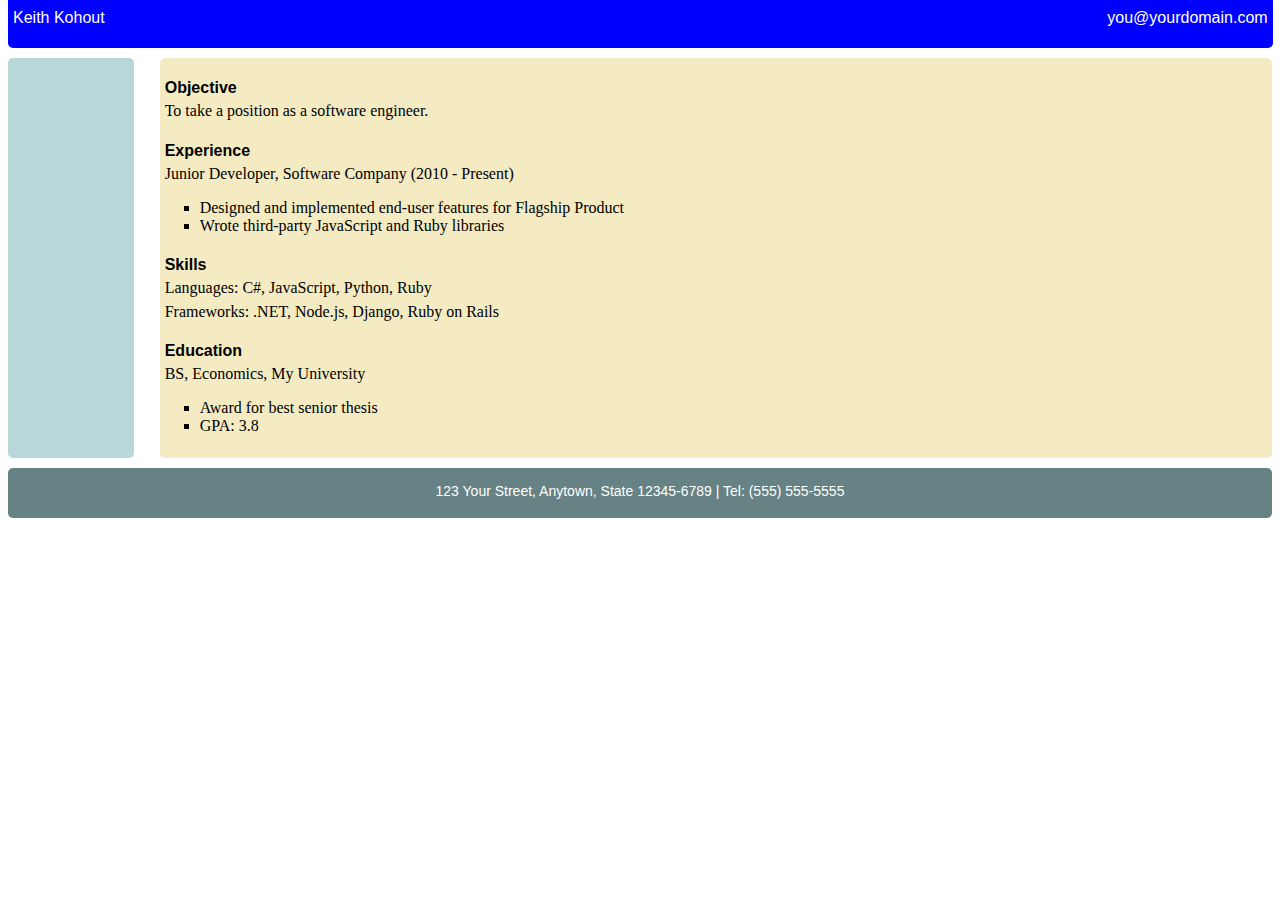
==== Resume/resume.html @ 415fae03 "Added Resume folder" ====
<!DOCTYPE html>
<html>
	<head>
		<link type="text/css" rel="stylesheet" href="stylesheet.css"/>
		<title></title>
	</head>
	<body>
		<div id="header">
			<p id="name">Keith Kohout</p>
			<a href="mailto:you@yourdomain.com"><p id="email">you@yourdomain.com</p></a>
		</div>
		<div class="left"></div>
		<div class="right">
			<h4>Objective</h4>
			<p>To take a position as a software engineer.</p>
			<h4>Experience</h4>
			<p>Junior Developer, Software Company (2010 - Present)</p>
			<ul>
				<li>Designed and implemented end-user features for Flagship Product</li>
				<li>Wrote third-party JavaScript and Ruby libraries</li>
			</ul>
			<h4>Skills</h4>
			<p>Languages: C#, JavaScript, Python, Ruby</p>
			<p>Frameworks: .NET, Node.js, Django, Ruby on Rails</p>
			<h4>Education</h4>
			<p>BS, Economics, My University</p>
			<ul>
				<li>Award for best senior thesis</li>
				<li>GPA: 3.8</li>
			</ul>
		</div>
		<div id="footer">
			<p>123 Your Street, Anytown, State 12345-6789 | Tel: (555) 555-5555</p>
		</div>
	</body>
</html>
---- Resume/stylesheet.css ----
div {
	border-radius: 5px;
}

#header {
	z-index: 1;
	position: fixed;
	width: 98.8%;
	margin-top: -20px;
	height: 60px;
	background-color: blue;
	margin-bottom: 10px;
}

#name {
	float:left;
	margin-left: 5px;
	padding-top: 5px;
	font-size: 16px;
	font-family: Verdana, sans-serif;
	color: #ffffff;
}

#email{
	float:right;
	margin-right: 5px;
	padding-top: 5px;
	font-size: 16px;
	font-family: Verdana, sans-serif;
	color: #ffffff;
}

h4 {
	margin-left: 5px;
	margin-bottom: 15px;
	font-family: Verdana, sans-serif;
}

.right p {
	margin-left: 5px;
	margin-right: 5px;
	margin-top: -10px;
	font-family: Garamond, serif;
	color: #000000;
}

li {
	list-style-type: square;
}

a:hover {
	font-weight: bold;
}

.left {
	position: relative;
	float: left;
	margin-top: 50px;
	width: 10%;
	height: 400px;
	background-color: #B9D7D9;
	margin-bottom: 10px;
}

.right {
	position: relative;
	float: right;
	margin-top: 50px;
	width: 88%;
	height: 400px;
	background-color: #F4EBC3;
	margin-bottom: 10px;
}

#footer {
	position: relative;
	height: 50px;
	background-color: #668284;
	clear: both;
	font-family: Verdana, sans-serif;
	font-size: 14px;
	text-align: center;
	color: #ffffff;
}

#footer p {
	position: relative;
	padding-top: 15px;
}
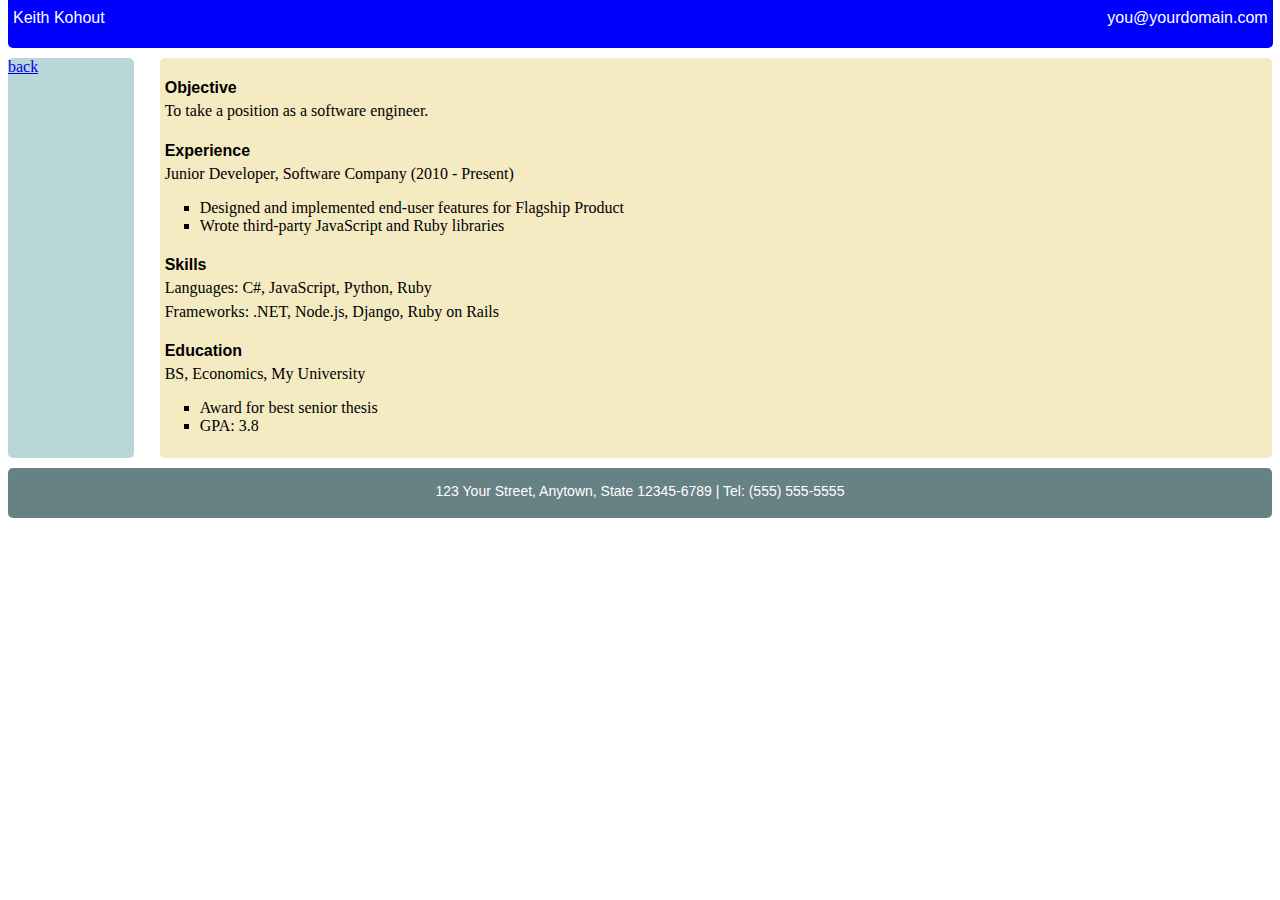
==== commit 56ae1d12: "updates with links" ====
--- a/Resume/resume.html
+++ b/Resume/resume.html
@@ -9,7 +9,9 @@
 			<p id="name">Keith Kohout</p>
 			<a href="mailto:you@yourdomain.com"><p id="email">you@yourdomain.com</p></a>
 		</div>
-		<div class="left"></div>
+		<div class="left">
+			<a href="../index.html">back</a>
+		</div>
 		<div class="right">
 			<h4>Objective</h4>
 			<p>To take a position as a software engineer.</p>
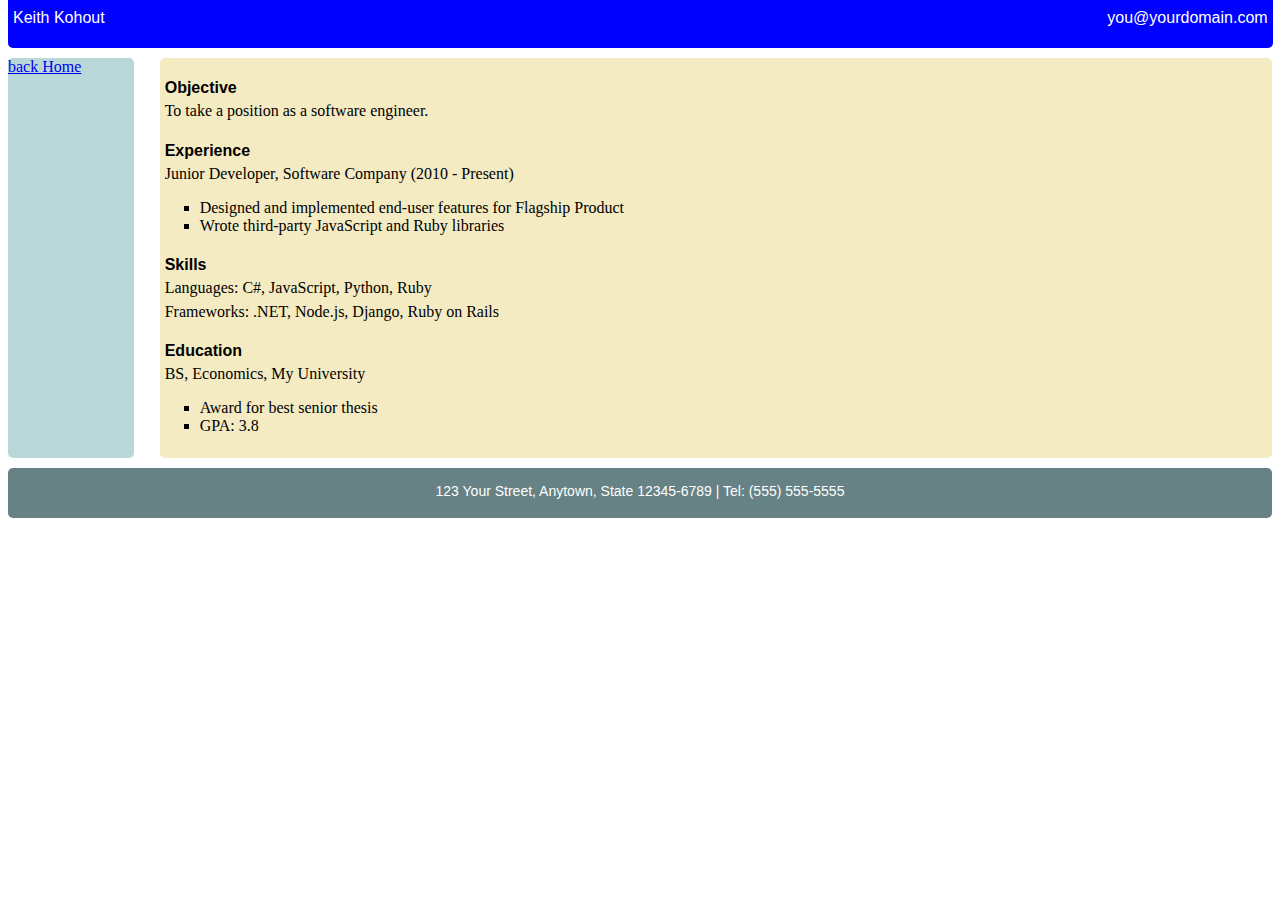
==== commit b4d5354d: "Renamed links" ====
--- a/Resume/resume.html
+++ b/Resume/resume.html
@@ -10,7 +10,7 @@
 			<a href="mailto:you@yourdomain.com"><p id="email">you@yourdomain.com</p></a>
 		</div>
 		<div class="left">
-			<a href="../index.html">back</a>
+			<a href="../index.html">back Home</a>
 		</div>
 		<div class="right">
 			<h4>Objective</h4>
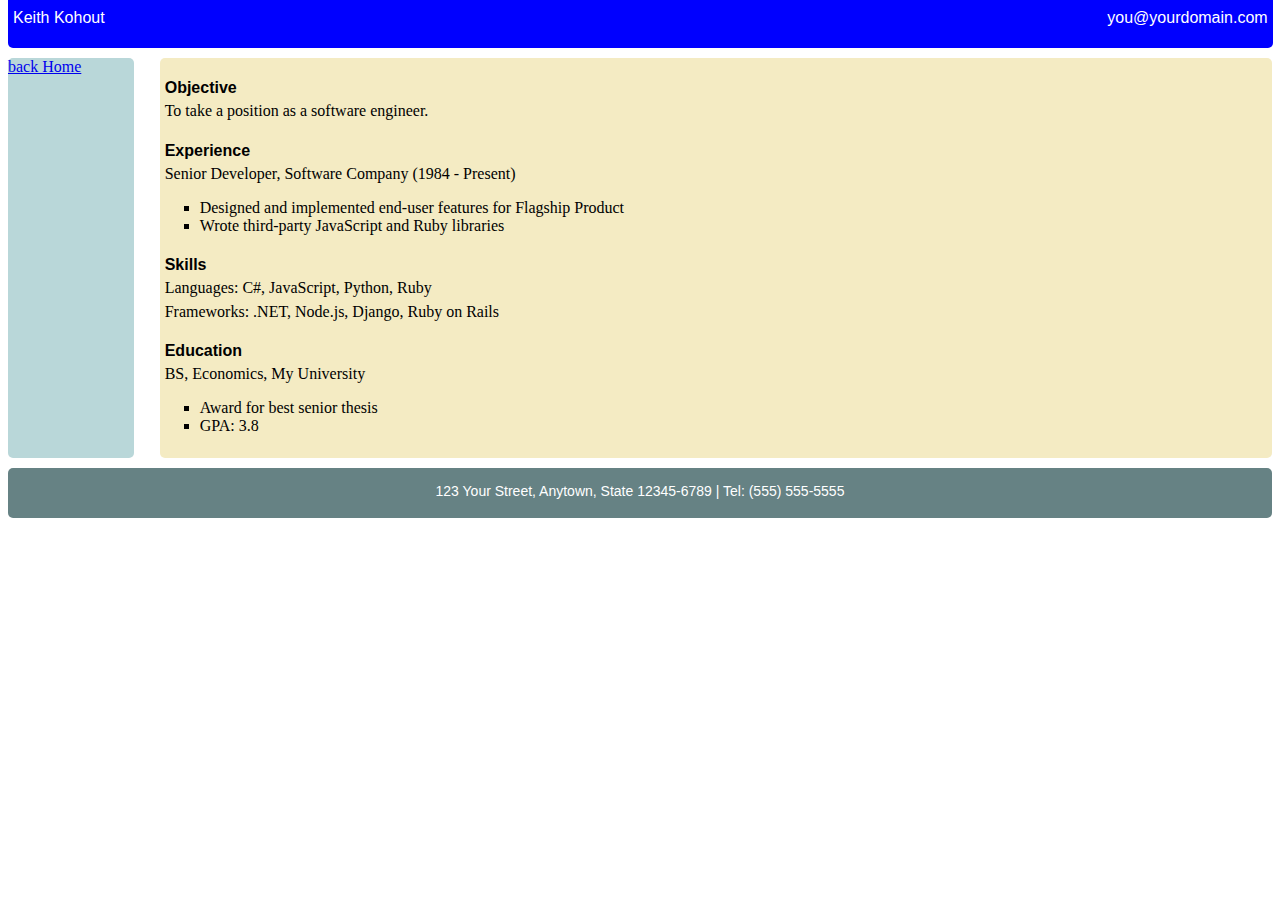
==== commit 025aedb7: "Title change" ====
--- a/Resume/resume.html
+++ b/Resume/resume.html
@@ -16,7 +16,7 @@
 			<h4>Objective</h4>
 			<p>To take a position as a software engineer.</p>
 			<h4>Experience</h4>
-			<p>Junior Developer, Software Company (2010 - Present)</p>
+			<p>Senior Developer, Software Company (1984 - Present)</p>
 			<ul>
 				<li>Designed and implemented end-user features for Flagship Product</li>
 				<li>Wrote third-party JavaScript and Ruby libraries</li>
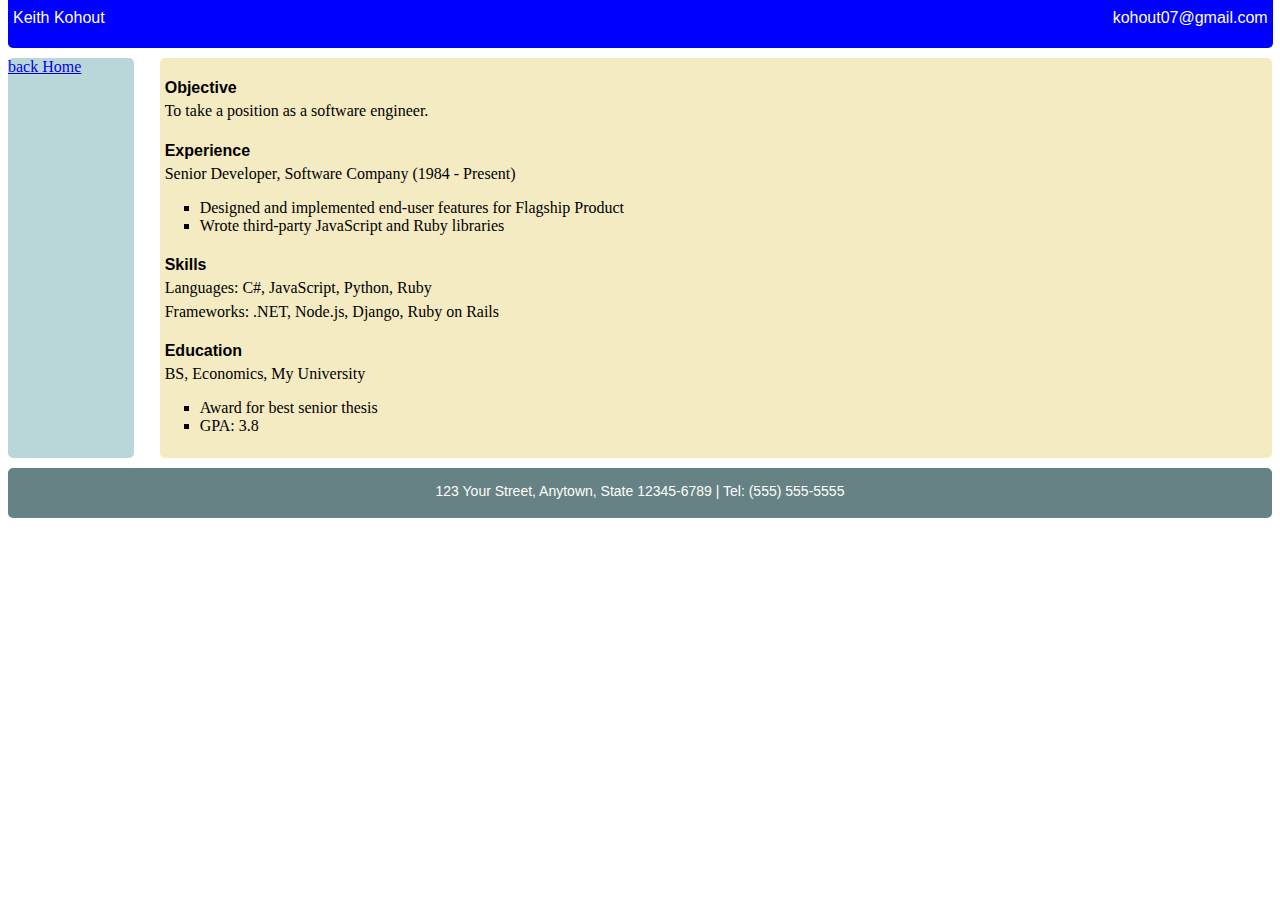
==== commit 12f3d572: "Change Email" ====
--- a/Resume/resume.html
+++ b/Resume/resume.html
@@ -2,12 +2,12 @@
 <html>
 	<head>
 		<link type="text/css" rel="stylesheet" href="stylesheet.css"/>
-		<title></title>
+		<title>Keith Kohout Resume</title>
 	</head>
 	<body>
 		<div id="header">
 			<p id="name">Keith Kohout</p>
-			<a href="mailto:you@yourdomain.com"><p id="email">you@yourdomain.com</p></a>
+			<a href="mailto:kohout07@gmail.com"><p id="email">kohout07@gmail.com</p></a>
 		</div>
 		<div class="left">
 			<a href="../index.html">back Home</a>
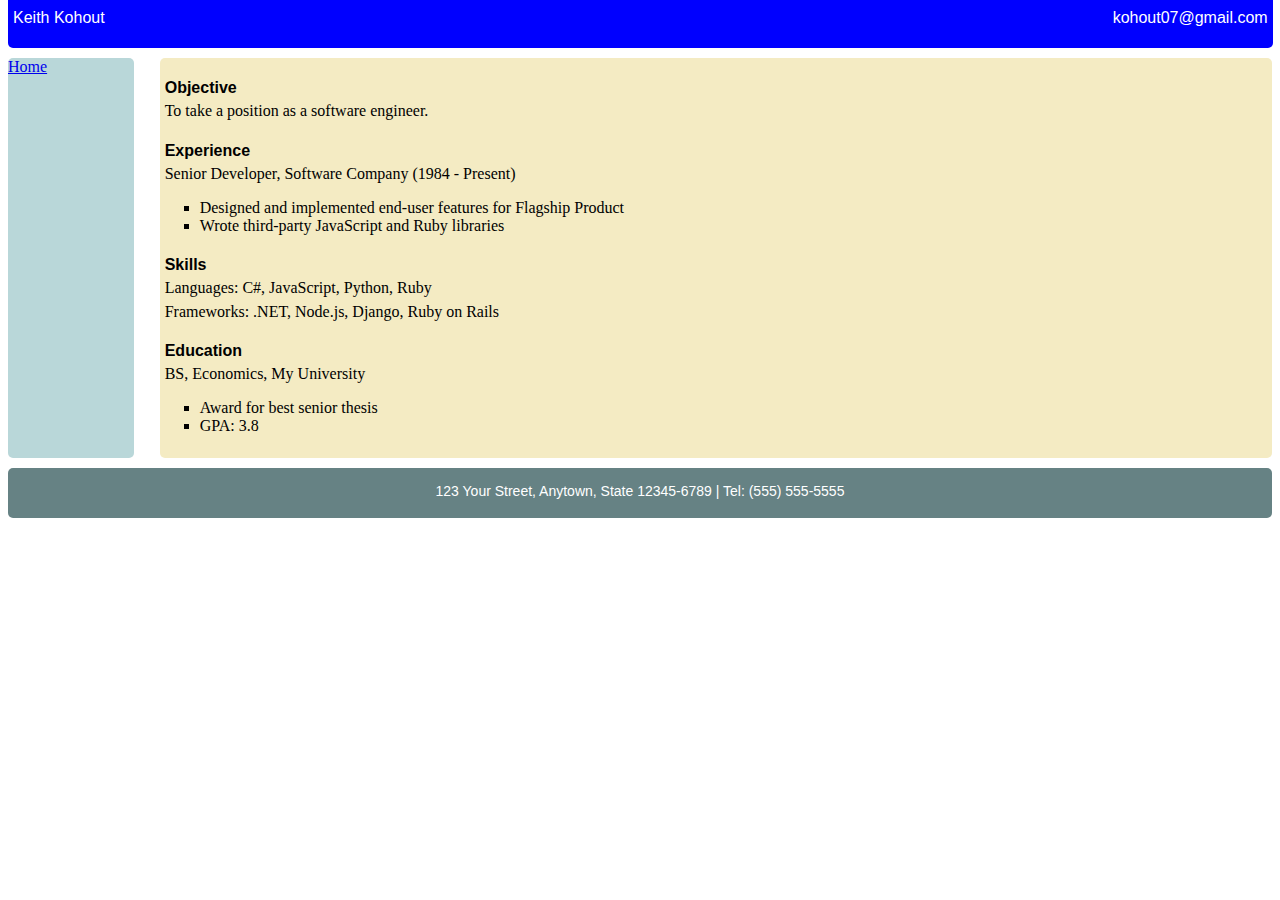
==== commit 9dbb2c79: "Home change" ====
--- a/Resume/resume.html
+++ b/Resume/resume.html
@@ -10,7 +10,7 @@
 			<a href="mailto:kohout07@gmail.com"><p id="email">kohout07@gmail.com</p></a>
 		</div>
 		<div class="left">
-			<a href="../index.html">back Home</a>
+			<a href="../index.html">Home</a>
 		</div>
 		<div class="right">
 			<h4>Objective</h4>
